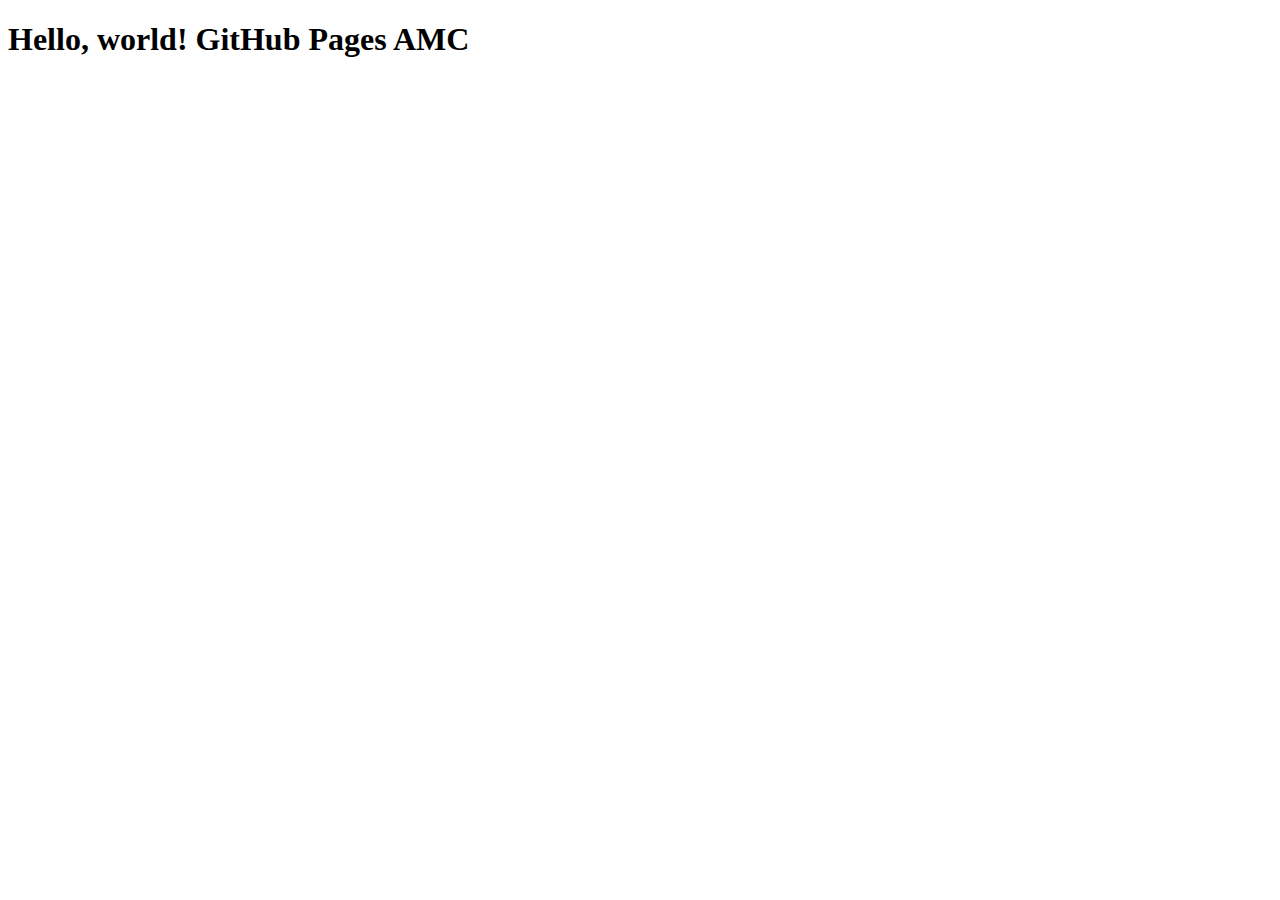
==== docs/index.html @ ec1b1a42 ""creacion carpeta docs"" ====
<!doctype html>
<html lang="en">
  <head>
    <meta charset="utf-8">
    <meta name="viewport" content="width=device-width, initial-scale=1">
    <title>Bootstrap demo</title>
    <link href="https://cdn.jsdelivr.net/npm/bootstrap@5.2.1/dist/css/bootstrap.min.css" rel="stylesheet" integrity="sha384-iYQeCzEYFbKjA/T2uDLTpkwGzCiq6soy8tYaI1GyVh/UjpbCx/TYkiZhlZB6+fzT" crossorigin="anonymous">
  </head>
  <body>
    <h1 class="text-center mt-5 display-4 text-primary"> Hello, world! GitHub Pages AMC </h1>
    <script src="https://cdn.jsdelivr.net/npm/bootstrap@5.2.1/dist/js/bootstrap.bundle.min.js" integrity="sha384-u1OknCvxWvY5kfmNBILK2hRnQC3Pr17a+RTT6rIHI7NnikvbZlHgTPOOmMi466C8" crossorigin="anonymous"></script>
</body>
</html>
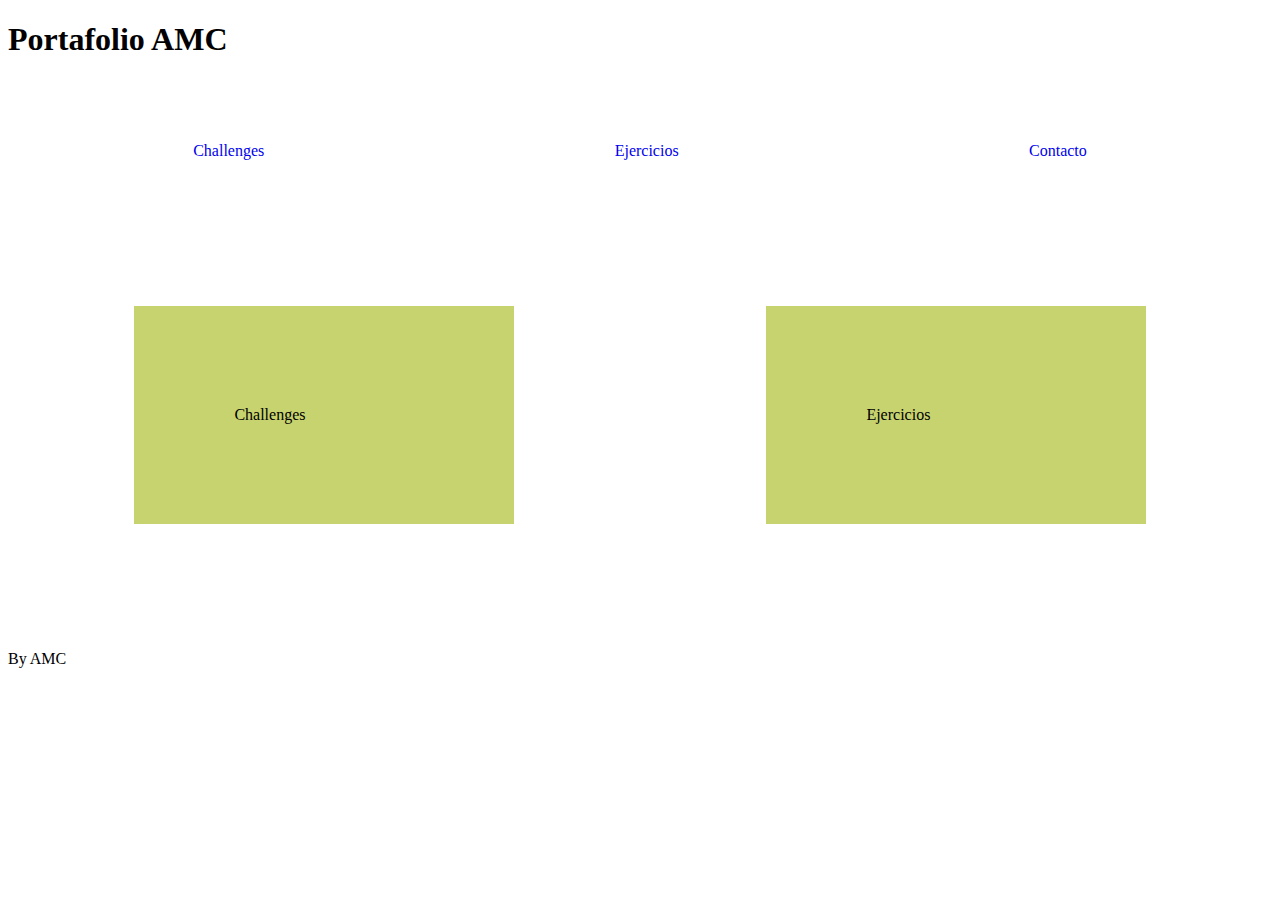
==== commit dc096f30: "scriptJS y styleCSS" ====
--- a/docs/index.html
+++ b/docs/index.html
@@ -1,13 +1,43 @@
 <!doctype html>
-<html lang="en">
-  <head>
+<html lang="es">
+  <head> 
     <meta charset="utf-8">
     <meta name="viewport" content="width=device-width, initial-scale=1">
-    <title>Bootstrap demo</title>
+    <title>GitHub Pages AMC</title>
     <link href="https://cdn.jsdelivr.net/npm/bootstrap@5.2.1/dist/css/bootstrap.min.css" rel="stylesheet" integrity="sha384-iYQeCzEYFbKjA/T2uDLTpkwGzCiq6soy8tYaI1GyVh/UjpbCx/TYkiZhlZB6+fzT" crossorigin="anonymous">
+    <link rel="stylesheet" href="style.css">
+    <script type="text/javascript" src="script.js"></script>
+    
   </head>
-  <body>
-    <h1 class="text-center mt-5 display-4 text-primary"> Hello, world! GitHub Pages AMC </h1>
-    <script src="https://cdn.jsdelivr.net/npm/bootstrap@5.2.1/dist/js/bootstrap.bundle.min.js" integrity="sha384-u1OknCvxWvY5kfmNBILK2hRnQC3Pr17a+RTT6rIHI7NnikvbZlHgTPOOmMi466C8" crossorigin="anonymous"></script>
+
+  <body> 
+    <header>
+      <!--codigo de Bootstrap-->
+          <h1 class="text-center mt-5 display-4 text-primary"> Portafolio AMC </h1>
+          <script src="https://cdn.jsdelivr.net/npm/bootstrap@5.2.1/dist/js/bootstrap.bundle.min.js" integrity="sha384-u1OknCvxWvY5kfmNBILK2hRnQC3Pr17a+RTT6rIHI7NnikvbZlHgTPOOmMi466C8" crossorigin="anonymous"></script>
+      </header>
+
+      <nav>
+        <!-- panel de navegacion -->
+        <button class="btnMenu" onclick="accion()"> Menú </button>
+        <a href="#" class="nav-enlace desaparece">Challenges</a>
+        <a href="#" class="nav-enlace desaparece">Ejercicios</a>
+        <a href="#" class="nav-enlace desaparece">Contacto</a>
+      </nav>
+
+      <section class="challenges">  
+        <p class="columna">Challenges</p>
+        <p class="columna">Ejercicios</p>
+        
+      
+      </section>
+  
+
+
 </body>
+
+<footer>
+By AMC
+</footer>
+
 </html>--- a/docs/style.css
+++ b/docs/style.css
@@ -0,0 +1,52 @@
+.nav-enlace{
+    display: inline-block;
+    padding: 10px 30px;
+    text-decoration:none; 
+}
+.nav-enlace:hover{
+    background: rosybrown;
+}
+
+nav{
+    padding: 10px;
+    margin-top: 5%;
+    display: flex;
+    justify-content: space-around;
+}
+.columna{
+          background-color: #C7D36F;
+          padding: 100px;
+          width: 50%;
+          margin: 10%;
+        }
+
+.challenges{
+    display: flex;
+}
+
+.btnMenu{
+    background-color: rosybrown;
+    color: rgb(14, 83, 230);
+    padding: 10px 10;
+    border: 2px solid #FFFFFF;
+    display: none;
+    }
+
+
+/* ADAPTABILIDAD */
+@media(max-width:600px){
+    nav{
+     flex-direction: column;
+    }
+    .challenges{
+        flex-direction: column;
+
+    }
+    .btnMenu{
+        display: inline-block;
+    }
+    .desaparece{
+        display: none;
+    }
+}
+
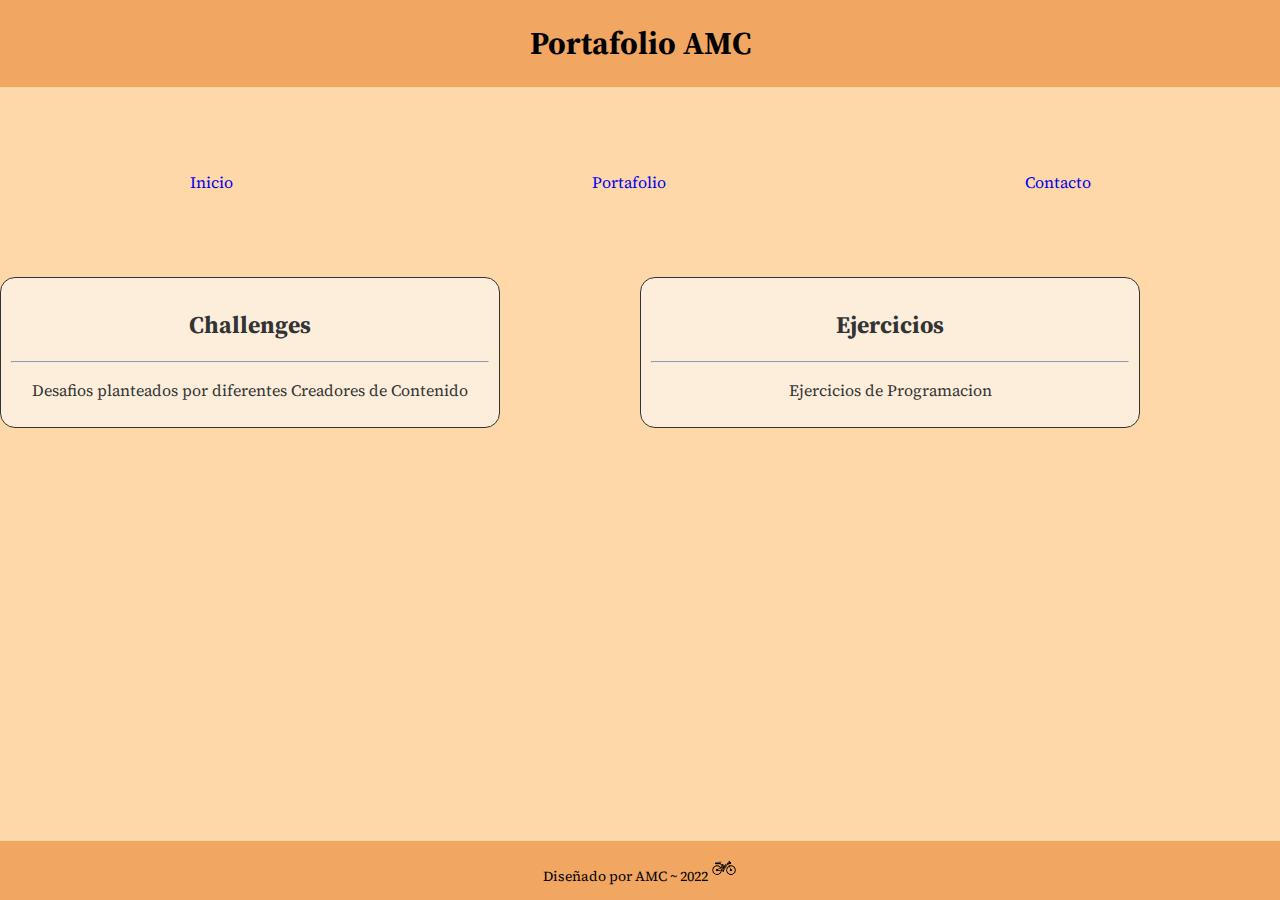
==== commit 325646f0: "index adaptable" ====
--- a/docs/index.html
+++ b/docs/index.html
@@ -5,6 +5,9 @@
     <meta name="viewport" content="width=device-width, initial-scale=1">
     <title>GitHub Pages AMC</title>
     <link href="https://cdn.jsdelivr.net/npm/bootstrap@5.2.1/dist/css/bootstrap.min.css" rel="stylesheet" integrity="sha384-iYQeCzEYFbKjA/T2uDLTpkwGzCiq6soy8tYaI1GyVh/UjpbCx/TYkiZhlZB6+fzT" crossorigin="anonymous">
+    <link rel="preconnect" href="https://fonts.googleapis.com">
+    <link rel="preconnect" href="https://fonts.gstatic.com" crossorigin>
+    <link href="https://fonts.googleapis.com/css2?family=Source+Serif+Pro&display=swap" rel="stylesheet">
     <link rel="stylesheet" href="style.css">
     <script type="text/javascript" src="script.js"></script>
     
@@ -19,15 +22,25 @@
 
       <nav>
         <!-- panel de navegacion -->
-        <button class="btnMenu" onclick="accion()"> Menú </button>
-        <a href="#" class="nav-enlace desaparece">Challenges</a>
-        <a href="#" class="nav-enlace desaparece">Ejercicios</a>
-        <a href="#" class="nav-enlace desaparece">Contacto</a>
+          <button class="btnMenu" onclick="accion()"> Menú </button>
+          <a href="#" class="nav-enlace desaparece">Inicio</a>
+          <a href="#" class="nav-enlace desaparece">Portafolio</a>
+          <a href="#" class="nav-enlace desaparece">Contacto</a>
       </nav>
 
-      <section class="challenges">  
-        <p class="columna">Challenges</p>
-        <p class="columna">Ejercicios</p>
+      <section class="container flex text-center">  
+
+        <div class="columna">
+            <h2>Challenges</h2>
+            <hr> <!-- linea para separar-->
+            <p>Desafios planteados por diferentes Creadores de Contenido</p>
+        </div>
+        
+        <div class="columna">
+          <h2>Ejercicios</h2>
+          <hr> <!-- linea para separar-->
+          <p>Ejercicios de Programacion</p>
+        </div>
         
       
       </section>
@@ -37,7 +50,10 @@
 </body>
 
 <footer>
-By AMC
-</footer>
+  
+  <p> Diseñado por AMC ~ 2022 <img class="bike" src="imagenes/bike.png" alt="bike"></p>
+  
+  
+  </footer>
 
 </html>--- a/docs/style.css
+++ b/docs/style.css
@@ -1,10 +1,23 @@
+header{
+    background-color: #F1A661;
+}
+
+body{ 
+    margin: 0;
+    background-color: #FFD8A9;
+    font-family: 'Source Serif Pro', serif;
+    display: flex;
+    flex-direction: column;
+    min-height: 100vh;
+}
+
 .nav-enlace{
     display: inline-block;
     padding: 10px 30px;
     text-decoration:none; 
 }
 .nav-enlace:hover{
-    background: rosybrown;
+    background: #90B77D;
 }
 
 nav{
@@ -13,40 +26,62 @@
     display: flex;
     justify-content: space-around;
 }
-.columna{
-          background-color: #C7D36F;
-          padding: 100px;
-          width: 50%;
-          margin: 10%;
-        }
 
-.challenges{
+.flex{
     display: flex;
+    flex-wrap: wrap;
 }
 
+.text-center{
+    text-align: center;
+}
+
+.columna{
+    background: #FDEEDC;
+    color: #333;
+    border: 1px solid #333;
+    margin: 5% auto 5% 0;
+    padding: 10px;
+    border-radius: 15px;
+    box-shadow: 5px 5px #FFD8A9;
+    width: 500px;
+    height: 50%;
+    box-sizing: border-box;
+    }
+
 .btnMenu{
-    background-color: rosybrown;
+    background-color: #967E76;
     color: rgb(14, 83, 230);
     padding: 10px 10;
     border: 2px solid #FFFFFF;
     display: none;
     }
 
+footer{
+    font-size: 14px;
+    font-style: bold;
+    text-align: center;
+    margin-top: auto;
+    background-color: #F1A661;
+   }
+
+.bike{
+    width: 2%;
+    height: 1%;
+}
 
 /* ADAPTABILIDAD */
 @media(max-width:600px){
     nav{
-     flex-direction: column;
+        flex-direction: column;
     }
-    .challenges{
-        flex-direction: column;
-
-    }
+    
     .btnMenu{
         display: inline-block;
     }
     .desaparece{
         display: none;
     }
+    
 }
 
